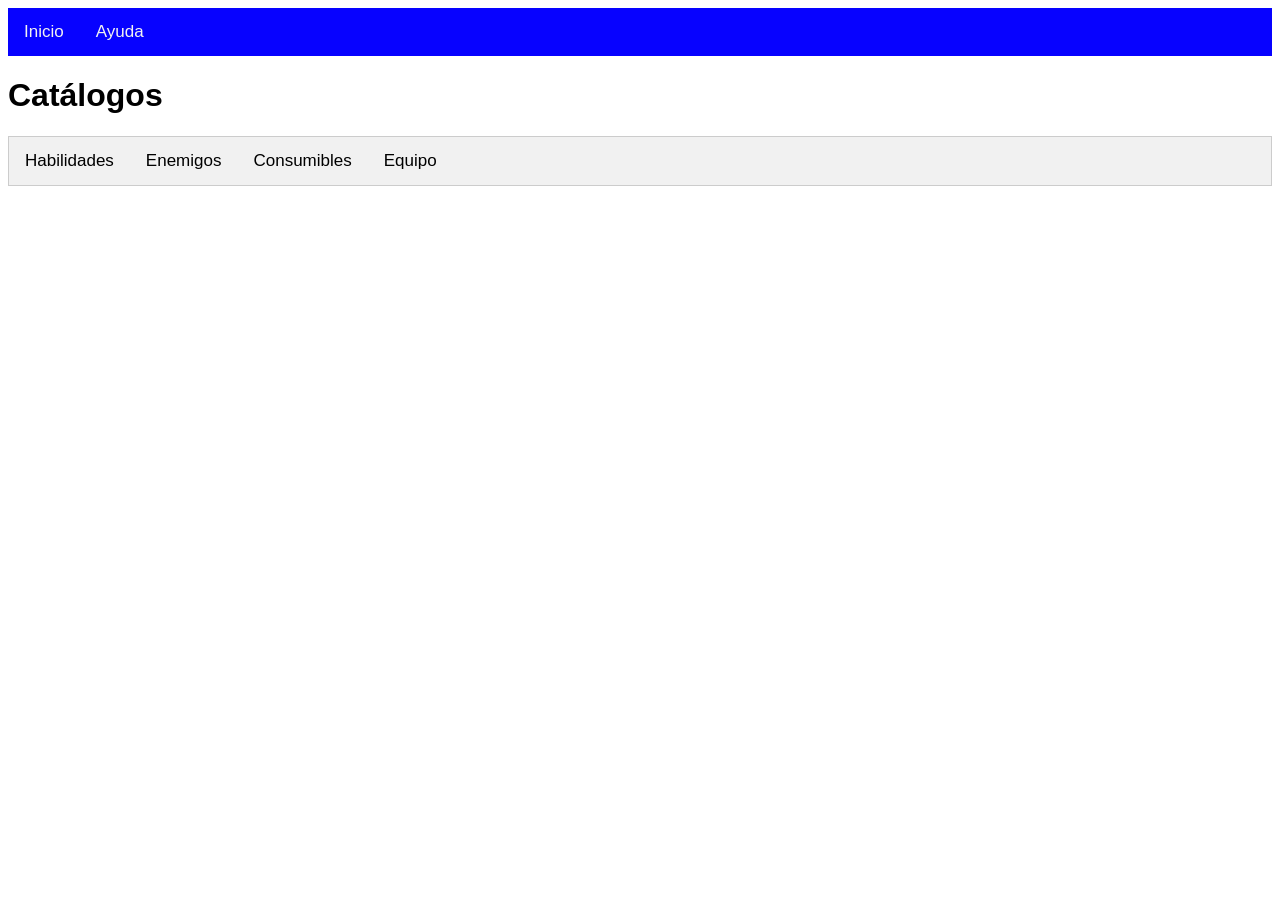
==== wiki.html @ 51f48342 "organizar" ====
<!DOCTYPE html>
<html>
    <head>
        <meta http-equiv="Content-Type" content="text/html" charset="UTF-8">
        <title>Catálogos</title>
        <script src="https://ajax.googleapis.com/ajax/libs/jquery/3.0.0/jquery.min.js" ></script>
        <link rel="stylesheet" href="./css/styles.css">
    </head>
    <body>
        <nav id="topnav" class="topnav"></nav>
        <h1>Catálogos</h1>
        <div id="tab" class="tab">
            <button class="tablinks" onclick="abrirCatalogo(event, 'Habilidades')">Habilidades</button>
            <button class="tablinks" onclick="abrirCatalogo(event, 'Enemigos')">Enemigos</button>
            <button class="tablinks" onclick="abrirCatalogo(event, 'Consumibles')">Consumibles</button>
            <button class="tablinks" onclick="abrirCatalogo(event, 'Equipo')">Equipo</button>
        </div>
          
        <div id="Habilidades" class="tabcontent">
            <h3>Habilidades</h3>
            <p>Habilidades</p>
        </div>
          
        <div id="Enemigos" class="tabcontent">
            <h3>Enemigos</h3>
            <p>Enemigos</p> 
        </div>
          
        <div id="Consumibles" class="tabcontent">
            <h3>Consumibles</h3>
            <p>Consumibles</p>
        </div>

        <div id="Equipo" class="tabcontent">
            <h3>Equipo</h3>
            <p>Equipo</p>
        </div>
        
        <script src="./js/generar.js"></script>
        <script src="./js/wiki.js"></script>
    </body>
</html>
---- css/styles.css ----
.topnav {
	background-color: rgb(7, 2, 255);
	overflow: hidden;
}

.topnav a {
	float: left;
	color: #f2f2f2;
	text-align: center;
	padding: 14px 16px;
	text-decoration: none;
	font-size: 17px;
}
  
.topnav a:hover {
	background-color: #ddd;
	color: black;
}
  

.topnav a.active {
	background-color: #04AA6D;
	color: white;
}

body {font-family: Arial;}
			
/* Style the tab */
.tab {
	overflow: hidden;
	border: 1px solid #ccc;
	background-color: #f1f1f1;
}
			
/* Style the buttons inside the tab */
.tab button {
	background-color: inherit;
	float: left;
	border: none;
	outline: none;
	cursor: pointer;
	padding: 14px 16px;
	transition: 0.3s;
	font-size: 17px;
}
			
/* Change background color of buttons on hover */
.tab button:hover {
	background-color: #ddd;
}
			
/* Create an active/current tablink class */
.tab button.active {
	background-color: #ccc;
}
			
/* Style the tab content */
.tabcontent {
	display: none;
	padding: 6px 12px;
	border: 1px solid #ccc;
	border-top: none;
}

.stats{
	text-align: center;
	width: 650px;
	position: relative;
	margin-left: auto !important;
	margin-right: auto !important;
	margin-top: 5px;
}

.jStats,
.eStats {
	text-align: left;
}

.jugador,
.enemigo,
.combate {
    background: white;
    height: auto !important;
    width: 630px;
    position: relative;
    margin-left: auto !important;
    margin-right: auto !important;
    margin-top: 50px;
    font-family: Arial, Helvetica, sans-serif;
    border: 1px black solid;
    padding: 0 45px 45px 45px;
}
.grid-container {
    
    row-gap: 10px;
    column-gap: 40px;
    width: 800px;
    margin: auto;
    display: grid;
    grid-template-columns: auto auto;
    
}
  
.caja{
    color: white;
    background-color:rgb(7, 2, 255);
    margin: 10px;
    text-align: center;
    line-height: 75px;
    font-size: 30px;
}
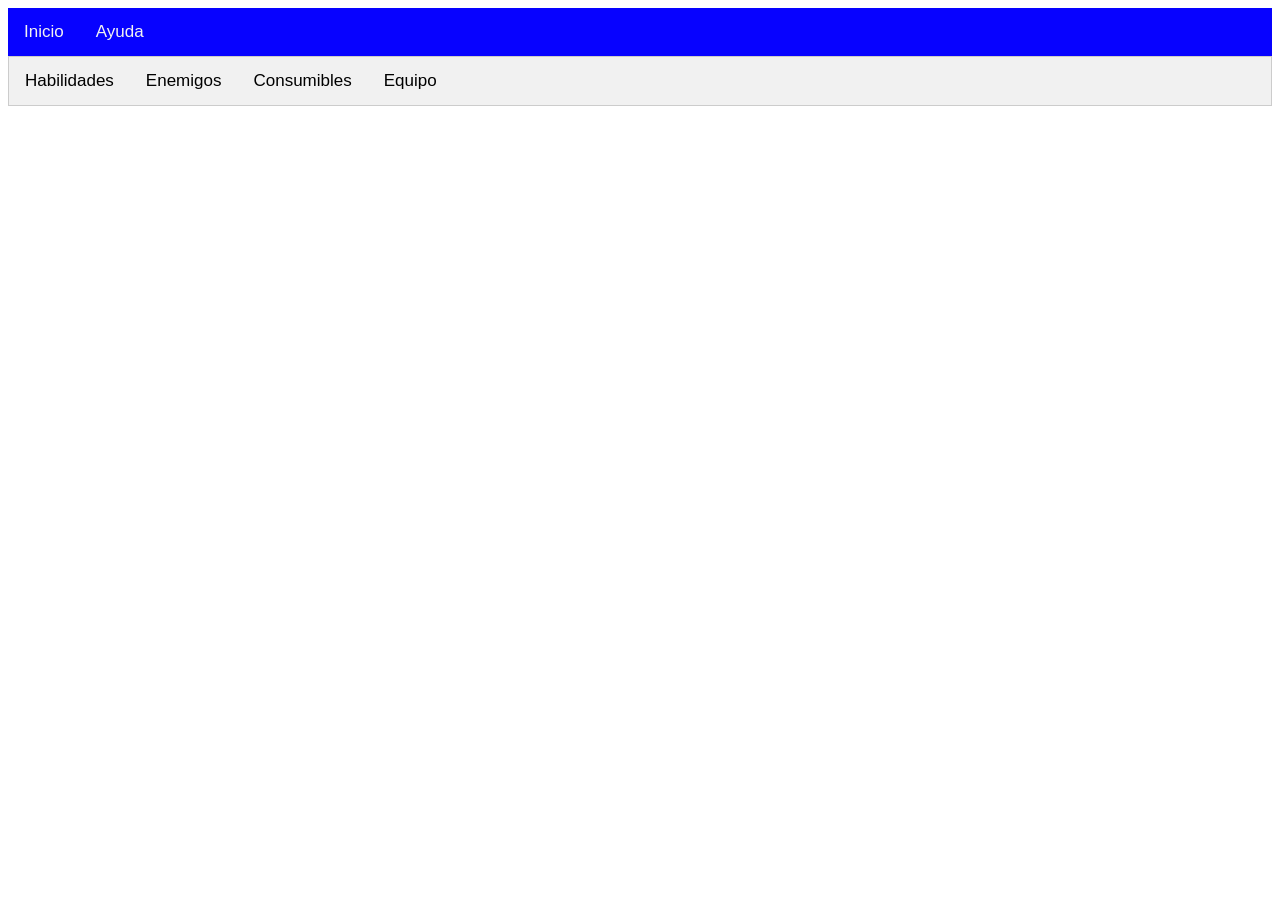
==== commit 66f391b7: "Update wiki.html" ====
--- a/wiki.html
+++ b/wiki.html
@@ -8,12 +8,12 @@
     </head>
     <body>
         <nav id="topnav" class="topnav"></nav>
-        <h1>Catálogos</h1>
+
         <div id="tab" class="tab">
-            <button class="tablinks" onclick="abrirCatalogo(event, 'Habilidades')">Habilidades</button>
-            <button class="tablinks" onclick="abrirCatalogo(event, 'Enemigos')">Enemigos</button>
-            <button class="tablinks" onclick="abrirCatalogo(event, 'Consumibles')">Consumibles</button>
-            <button class="tablinks" onclick="abrirCatalogo(event, 'Equipo')">Equipo</button>
+            <button class="tablinks">Habilidades</button>
+            <button class="tablinks">Enemigos</button>
+            <button class="tablinks">Consumibles</button>
+            <button class="tablinks">Equipo</button>
         </div>
           
         <div id="Habilidades" class="tabcontent">
@@ -39,4 +39,4 @@
         <script src="./js/generar.js"></script>
         <script src="./js/wiki.js"></script>
     </body>
-</html>+</html>
--- a/css/styles.css
+++ b/css/styles.css
@@ -1,3 +1,9 @@
+*{
+	font-family: Arial, Helvetica, sans-serif;
+}
+
+/*Menu de navegación*/
+
 .topnav {
 	background-color: rgb(7, 2, 255);
 	overflow: hidden;
@@ -22,17 +28,16 @@
 	background-color: #04AA6D;
 	color: white;
 }
-
-body {font-family: Arial;}
 			
-/* Style the tab */
+/* Tabs*/
 .tab {
 	overflow: hidden;
 	border: 1px solid #ccc;
 	background-color: #f1f1f1;
 }
 			
-/* Style the buttons inside the tab */
+/*BotonesTabs */
+
 .tab button {
 	background-color: inherit;
 	float: left;
@@ -44,17 +49,18 @@
 	font-size: 17px;
 }
 			
-/* Change background color of buttons on hover */
+
 .tab button:hover {
 	background-color: #ddd;
 }
 			
-/* Create an active/current tablink class */
+
 .tab button.active {
 	background-color: #ccc;
 }
 			
-/* Style the tab content */
+/* ContenidoTabs */
+
 .tabcontent {
 	display: none;
 	padding: 6px 12px;
@@ -69,6 +75,35 @@
 	margin-left: auto !important;
 	margin-right: auto !important;
 	margin-top: 5px;
+}
+
+/*Desplegable ayuda*/
+
+.desplegable {
+	background-color: #eee;
+	color: #444;
+	cursor: pointer;
+	padding: 18px;
+	width: 50%;
+	margin-left: 450px;
+	text-align:center;
+	border: none;
+	outline: none;
+	transition: 0.4s;
+}
+  
+
+.active, .desplegable:hover {
+	background-color: #ccc;
+}
+  
+  
+.panel {
+	padding: 0 18px;
+	background-color: white;
+	display: none;
+	margin-left: 450px;
+	overflow: hidden;
 }
 
 .jStats,
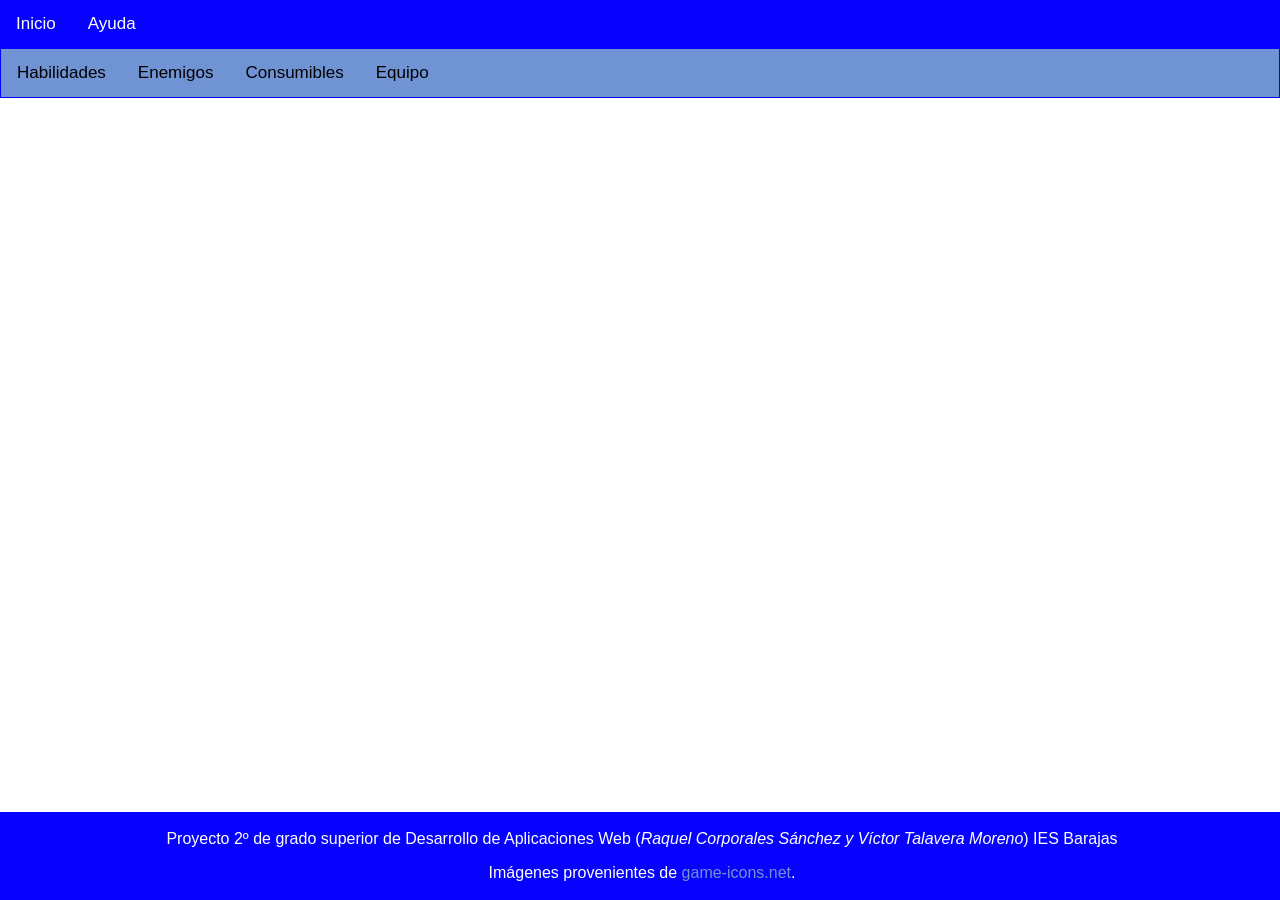
==== commit 12a6b77d: "modificar css y pasar js del desplegable a jquery" ====
--- a/wiki.html
+++ b/wiki.html
@@ -35,6 +35,8 @@
             <h3>Equipo</h3>
             <p>Equipo</p>
         </div>
+
+        <footer class="footer" id="footer"></footer>
         
         <script src="./js/generar.js"></script>
         <script src="./js/wiki.js"></script>
--- a/css/styles.css
+++ b/css/styles.css
@@ -1,17 +1,48 @@
 *{
 	font-family: Arial, Helvetica, sans-serif;
+	--color-principal: rgb(7, 2, 255);
+	--color-secundario: rgb(112, 147, 211);
+	--color-contraste: rgb(188, 86, 235);
+}
+
+/*Body*/
+
+body{
+	margin: 0px 0px 88px 0px;
+}
+
+/*Footer*/
+
+.footer{
+	background-color: var(--color-principal);
+	padding: 2px;
+	text-align: center;
+	color: white;
+	position: fixed;
+	left: 0;
+	bottom: 0;
+	width: 100%;
+}
+
+.footer a{
+	text-decoration: none;
+	color: var(--color-secundario);
+}
+
+.footer a:hover{
+	color: white;
 }
 
 /*Menu de navegación*/
 
 .topnav {
-	background-color: rgb(7, 2, 255);
+	background-color: var(--color-principal);
 	overflow: hidden;
 }
 
 .topnav a {
 	float: left;
-	color: #f2f2f2;
+	color: white;
 	text-align: center;
 	padding: 14px 16px;
 	text-decoration: none;
@@ -19,21 +50,15 @@
 }
   
 .topnav a:hover {
-	background-color: #ddd;
+	background-color: var(--color-secundario);
 	color: black;
-}
-  
-
-.topnav a.active {
-	background-color: #04AA6D;
-	color: white;
 }
 			
 /* Tabs*/
 .tab {
 	overflow: hidden;
-	border: 1px solid #ccc;
-	background-color: #f1f1f1;
+	border: 1px solid var(--color-principal);
+	background-color: var(--color-secundario);
 }
 			
 /*BotonesTabs */
@@ -51,12 +76,14 @@
 			
 
 .tab button:hover {
-	background-color: #ddd;
+	background-color: var(--color-principal);
+	color: white;
 }
 			
 
 .tab button.active {
-	background-color: #ccc;
+	background-color: var(--color-contraste);
+	color: black;
 }
 			
 /* ContenidoTabs */
@@ -64,7 +91,7 @@
 .tabcontent {
 	display: none;
 	padding: 6px 12px;
-	border: 1px solid #ccc;
+	border: 1px solid var(--color-principal);
 	border-top: none;
 }
 
@@ -80,8 +107,8 @@
 /*Desplegable ayuda*/
 
 .desplegable {
-	background-color: #eee;
-	color: #444;
+	background-color: var(--color-secundario);
+	color: black;
 	cursor: pointer;
 	padding: 18px;
 	width: 50%;
@@ -93,8 +120,8 @@
 }
   
 
-.active, .desplegable:hover {
-	background-color: #ccc;
+.desplegable.active, .desplegable:hover {
+	background-color: var(--color-contraste);
 }
   
   
@@ -138,9 +165,10 @@
   
 .caja{
     color: white;
-    background-color:rgb(7, 2, 255);
+    background-color:var(--color-principal);
     margin: 10px;
     text-align: center;
     line-height: 75px;
     font-size: 30px;
+	cursor: pointer;
 }
